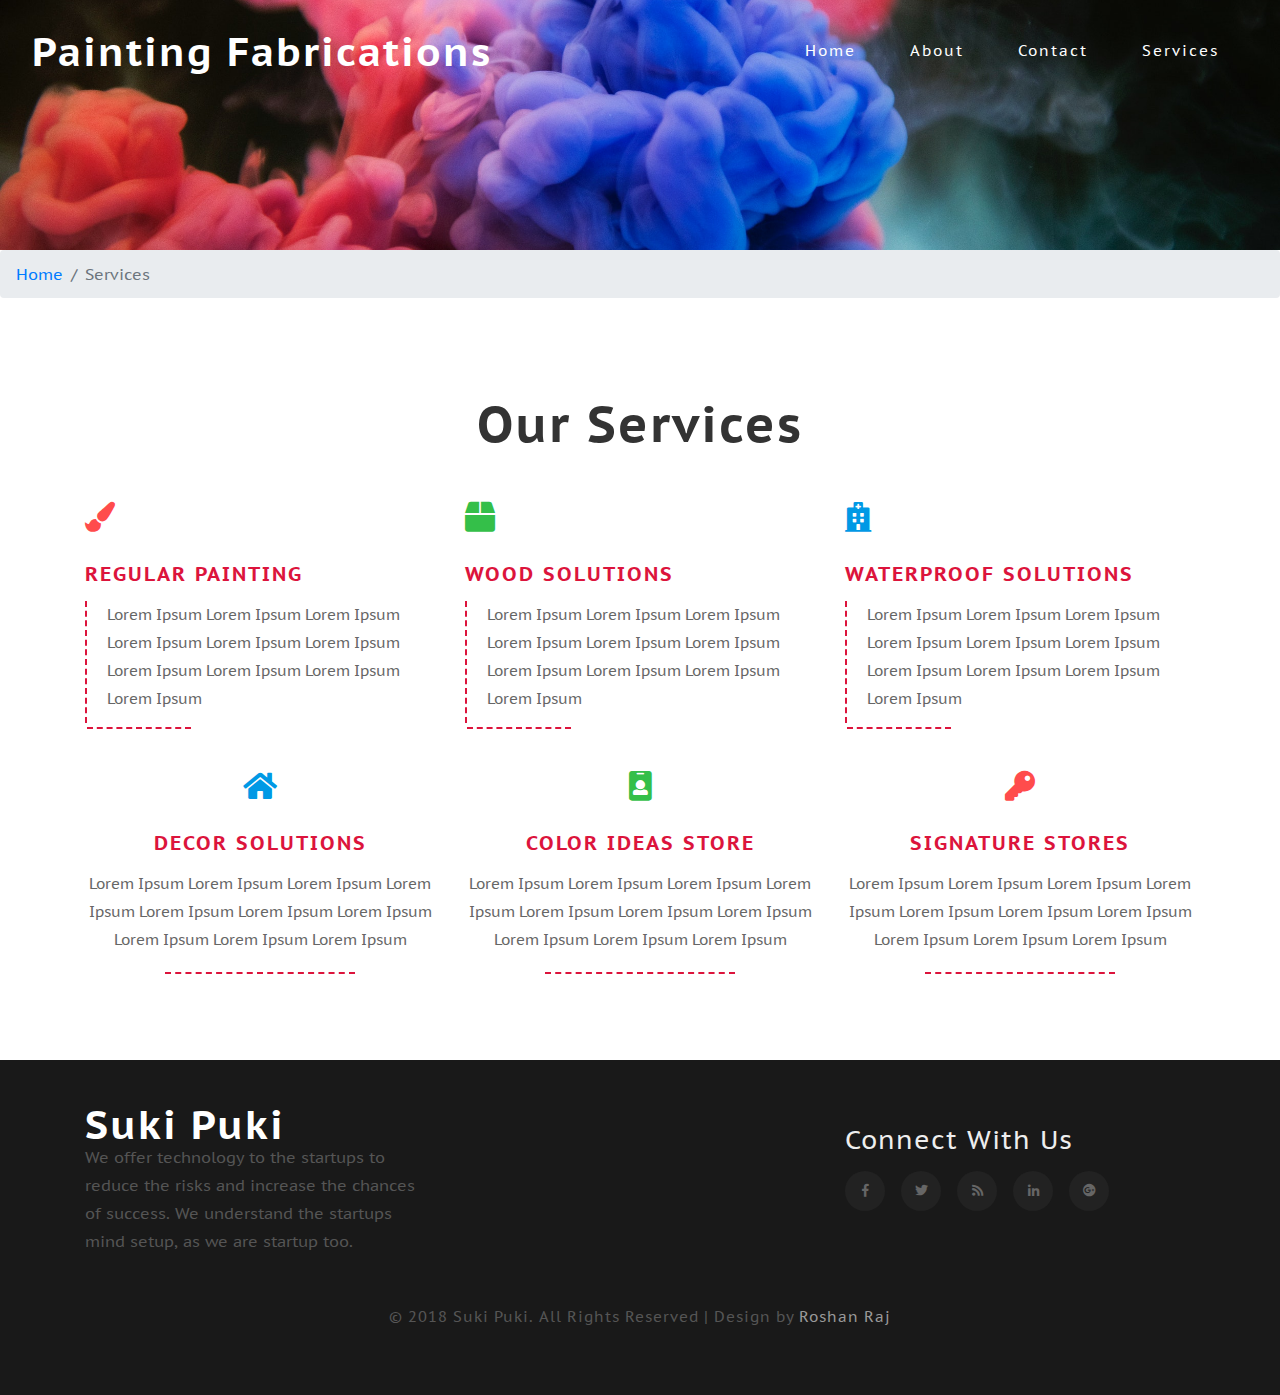
==== services.html @ 9ac7bbb7 "Project Completed" ====
<!DOCTYPE html>
<html lang="en">

<head>
	<title>Services</title>

	<!-- Meta tag Keywords -->
	<meta name="viewport" content="width=device-width, initial-scale=1">
	<meta charset="utf-8">
	<meta name="keywords" content="Photo Bum Responsive web template, Bootstrap Web Templates, Flat Web Templates, Android Compatible web template, 
	Smartphone Compatible web template, free webdesigns for Nokia, Samsung, LG, SonyEricsson, Motorola web design" />
	<script type="application/x-javascript">
		addEventListener("load", function () {
			setTimeout(hideURLbar, 0);
		}, false);

		function hideURLbar() {
			window.scrollTo(0, 1);
		}
	</script>
	<!--// Meta tag Keywords -->

	<link rel="stylesheet" href="css/owl.carousel.css" type="text/css" media="all">
	<link rel="stylesheet" href="css/owl.theme.css" type="text/css" media="all">

	<!-- css files -->
	<link href="css/bootstrap.css" rel="stylesheet" type="text/css" media="all" />
	<link href="css/fontawesome-all.css" rel="stylesheet">
	<link href="css/style.css" rel="stylesheet" type="text/css" media="all" />
	<!-- css files -->

	<!--fonts-->
	<link href="//fonts.googleapis.com/css?family=Open+Sans:300,300i,400,400i,600,600i,700,700i,800,800i&amp;subset=cyrillic,cyrillic-ext,greek,greek-ext,latin-ext,vietnamese"
	 rel="stylesheet">
	<link href="//fonts.googleapis.com/css?family=PT+Sans+Caption:400,700&amp;subset=cyrillic,cyrillic-ext,latin-ext" rel="stylesheet">
	<!--//fonts-->

</head>

<body>

	<!-- banner -->
	<div id="home" class="w3ls-banner w3ls-banner-inner">
		<!-- header -->
		<header>
			<nav class="navbar navbar-expand-lg navbar-light bg-gradient-secondary">

				<h1>
					<a class="navbar-brand text-white" href="index.html">Painting Fabrications</a> </h1>
				<button class="navbar-toggler ml-md-auto" type="button" data-toggle="collapse" data-target="#navbarSupportedContent"
				 aria-controls="navbarSupportedContent" aria-expanded="false" aria-label="Toggle navigation">
					<span class="navbar-toggler-icon"></span>
				</button>

				<div class="collapse navbar-collapse" id="navbarSupportedContent">
					<ul class="navbar-nav ml-lg-auto text-center">
						<li class="nav-item mr-1">
							<a class="nav-link" href="index.html">Home
								<span class="sr-only">(current)</span>
							</a>
						</li>
						<li class="nav-item  mr-1">
							<a class="nav-link" href="about.html">about</a>
						</li>
						<li class="nav-item mr-1">
							<a class="nav-link" href="contact.html">contact</a>
						</li>
						<li class="nav-item mr-1">
							<a class="nav-link" href="services.html">services</a>
						</li>
					</ul>
				</div>

			</nav>
		</header>
		<!-- //header -->
	</div>
	<!-- //banner -->

	<!-- breadcrumbs -->
	<nav aria-label="breadcrumb">
		<ol class="breadcrumb">
			<li class="breadcrumb-item">
				<a href="index.html">Home</a>
			</li>
			<li class="breadcrumb-item active" aria-current="page">Services</li>
		</ol>
	</nav>
	<!-- //breadcrumbs -->

	<!-- services -->
	<section class="inner-services py-5">
		<div class="container py-lg-5 py-3">
			<h3 class="heading text-center mb-sm-5 mb-4">Our Services</h3>
			<div class="row service-grids">
				<div class="col-md-4 service-grid1">
					<i class="fas clr1 fa-paint-brush"></i>
					<h4>Regular Painting</h4>
					<p>Lorem Ipsum Lorem Ipsum Lorem Ipsum Lorem Ipsum Lorem Ipsum Lorem Ipsum Lorem Ipsum Lorem Ipsum Lorem Ipsum
						Lorem Ipsum </p>
				</div>
				<div class="col-md-4 mt-md-0 mt-5 service-grid1">
					<i class="fas clr2 fa-box"></i>
					<h4>Wood Solutions</h4>
					<p>Lorem Ipsum Lorem Ipsum Lorem Ipsum Lorem Ipsum Lorem Ipsum Lorem Ipsum Lorem Ipsum Lorem Ipsum Lorem Ipsum
						Lorem Ipsum </p>
				</div>
				<div class="col-md-4 mt-md-0 mt-5 service-grid1">
					<i class="fas clr3 fa-hospital"></i>
					<h4>Waterproof Solutions</h4>
					<p>Lorem Ipsum Lorem Ipsum Lorem Ipsum Lorem Ipsum Lorem Ipsum Lorem Ipsum Lorem Ipsum Lorem Ipsum Lorem Ipsum
						Lorem Ipsum </p>
				</div>
				<div class="col-md-4 mt-5 service-grid2 text-center">
					<i class="fas clr3 fa-home"></i>
					<h4>Decor Solutions</h4>
					<p>Lorem Ipsum Lorem Ipsum Lorem Ipsum Lorem Ipsum Lorem Ipsum Lorem Ipsum Lorem Ipsum Lorem Ipsum Lorem Ipsum
						Lorem Ipsum </p>
				</div>
				<div class="col-md-4 mt-5 service-grid2 text-center">
					<i class="fas clr2 fa-id-badge"></i>
					<h4>Color Ideas Store</h4>
					<p>Lorem Ipsum Lorem Ipsum Lorem Ipsum Lorem Ipsum Lorem Ipsum Lorem Ipsum Lorem Ipsum Lorem Ipsum Lorem Ipsum
						Lorem Ipsum </p>
				</div>
				<div class="col-md-4 mt-5 service-grid2 text-center">
					<i class="fas clr1 fa-key"></i>
					<h4>Signature Stores</h4>
					<p>Lorem Ipsum Lorem Ipsum Lorem Ipsum Lorem Ipsum Lorem Ipsum Lorem Ipsum Lorem Ipsum Lorem Ipsum Lorem Ipsum
						Lorem Ipsum </p>
				</div>
			</div>
		</div>
	</section>
	<!-- //services -->

	<footer class="py-5">
		<div class="container py-md-3">
			<div class="row footer-grids">
				<div class="col-lg-4 footer-grid-left mb-lg-0 mb-4">
					<h2><a href="index.html">Suki Puki</a></h2>
					<p class="mt-3">We offer technology to the startups to reduce the risks and increase the
						chances of success. We understand the startups mind setup, as we are startup too. </p>
				</div>
				<div class="col-lg-4 col-md-6 footer-grid-middle">

				</div>
				<div class="col-lg-4 col-md-6 subscribe-grid mt-md-0 mt-4">
					<h4> Connect with us</h4>
					<div class="social mb-4 text-center">
						<ul class="d-flex justify-content-start">
							<li class="mr-2"><a href="#"><span class="fab fa-facebook-f"></span></a></li>
							<li class="mx-sm-2 mr-2"><a href="#"><span class="fab fa-twitter"></span></a></li>
							<li class="mx-sm-2 mr-2"><a href="#"><span class="fas fa-rss"></span></a></li>
							<li class="mx-sm-2 mr-2"><a href="#"><span class="fab fa-linkedin-in"></span></a></li>
							<li class="mx-sm-2 mr-2"><a href="#"><span class="fab fa-google-plus"></span></a></li>
						</ul>
					</div>
				</div>
			</div>
			<div class="copyright mt-5">
				<p class="text-center">© 2018 Suki Puki. All Rights Reserved | Design by <a href="http://github.com/roshan-raj">
						Roshan Raj </a></p>
			</div>
		</div>
	</footer>
	<!-- //footer -->
	<!-- js -->
	<script type="text/javascript" src="js/jquery-2.2.3.min.js"></script>
	<!-- //js -->

	<!-- carousel -->
	<script src="js/owl.carousel.js"></script>
	<script>
		$(document).ready(function () {
			$('.owl-carousel').owlCarousel({
				loop: true,
				margin: 10,
				responsiveClass: true,
				responsive: {
					0: {
						items: 1,
						nav: true
					},
					600: {
						items: 1,
						nav: false
					},
					900: {
						items: 2,
						nav: false
					},
					1000: {
						items: 3,
						nav: true,
						loop: false,
						margin: 20
					}
				}
			})
		})
	</script>
	<!-- //carousel -->

	<script src="js/SmoothScroll.min.js"></script>
	<!-- start-smoth-scrolling -->
	<script type="text/javascript">
		jQuery(document).ready(function ($) {
			$(".scroll").click(function (event) {
				event.preventDefault();
				$('html,body').animate({
					scrollTop: $(this.hash).offset().top
				}, 1000);
			});
		});
	</script>
	<!-- start-smoth-scrolling -->
	<!-- here stars scrolling icon -->
	<script type="text/javascript">
		$(document).ready(function () {
			/*
				var defaults = {
				containerID: 'toTop', // fading element id
				containerHoverID: 'toTopHover', // fading element hover id
				scrollSpeed: 1200,
				easingType: 'linear' 
				};
			*/

			$().UItoTop({
				easingType: 'easeOutQuart'
			});

		});
	</script>

	<!-- move to top-js-files -->
	<script type="text/javascript" src="js/move-top.js"></script>
	<script type="text/javascript" src="js/easing.js"></script>
	<!-- //move to top-js-files -->

	<script type="text/javascript" src="js/bootstrap.js"></script><!-- bootstrap js file -->

</body>

</html>
---- css/style.css ----
html,
body {
	margin: 0;
	font-size: 100%;
	background: #fff;
	font-family: 'PT Sans Caption', sans-serif;
}

body a {
	text-decoration: none;
	transition: 0.5s all;
	-webkit-transition: 0.5s all;
	-moz-transition: 0.5s all;
	-o-transition: 0.5s all;
	-ms-transition: 0.5s all;
	font-family: 'PT Sans Caption', sans-serif;
}

a:hover {
	text-decoration: none;
}

input[type="button"],
input[type="submit"] {
	transition: 0.5s all;
	-webkit-transition: 0.5s all;
	-moz-transition: 0.5s all;
	-o-transition: 0.5s all;
	-ms-transition: 0.5s all;
}

h1,
h2,
h3,
h4,
h5,
h6 {
	margin: 0;
}

p {
	margin: 0;
}

ul {
	margin: 0;
	padding: 0;
}

label {
	margin: 0;
}

img {
	border: 0;
	width: 100%;
}

/* header */

header h1,
footer h2 {
	line-height: 0;
}

.navbar-light {
	padding: 2em 4em;
	position: absolute;
	z-index: 999;
	width: 100%;
	left: 0;
}

a.navbar-brand {
	font-size: 40px;
	color: #fff;
	letter-spacing: 2px;
	text-transform: capitalize;
	font-weight: 600;
	margin: 0;
}

a.navbar-brand i {
	color: crimson;
}

header h1 a span {
	color: #fff;
	display: block;
	font-size: 12px;
	letter-spacing: 5px;
	word-spacing: 5px;
}

.navbar-light .navbar-nav .nav-link {
	color: #fff;
	padding: 8px 25px;
	text-transform: capitalize;
	letter-spacing: 2px;
	font-size: 15px;
	border-radius: 35px;
}

.navbar-light .navbar-nav .nav-link:hover,
.navbar-light .navbar-nav .nav-link:focus,
.navbar-light .navbar-nav .show>.nav-link,
.navbar-light .navbar-nav .active>.nav-link,
.navbar-light .navbar-nav .nav-link.show,
.navbar-light .navbar-nav .nav-link.active {
	color: #fff;
	background-color: crimson;
}

.navbar-default .navbar-nav>.active>a,
.navbar-default .navbar-nav>.active>a:hover,
.navbar-default .navbar-nav>.active>a:focus {
	color: #fff;
	background-color: crimson;
}

.dropdown-item {
	color: #fff;
}

.dropdown-item {
	background-color: white;
	color: #000 !important;
}

.w3ls-btn {
	letter-spacing: 1px;
	color: #333;
	background-color: #fff;
	border-color: transparent;
	padding: 8px 25px;
	border-radius: 35px;
	font-size: 14px;
	text-transform: capitalize;
	box-shadow: none;
	display: block;
}

.btn-primary:focus,
.btn-primary.focus {
	box-shadow: none;
}

.w3ls-btn:hover {
	color: #fff;
	background-color: crimson;
	border-color: transparent;
}

.dropdown-toggle::after {
	margin-left: 0em;
	vertical-align: middle;
}

/*-- //header --*/

/*-- banner --*/
.w3ls-banner {
	position: relative;
}

.banner-dott {
	background: url(../images/dott.png)repeat 0px 0px;
	background-size: 2px;
	-webkit-background-size: 2px;
	-moz-background-size: 2px;
	-o-background-size: 2px;
	-ms-background-size: 2px;
	min-height: 780px;
}

.banner-dott1 {
	background: url(../images/dott.png)repeat 0px 0px;
	background-size: 2px;
	-webkit-background-size: 2px;
	-moz-background-size: 2px;
	-o-background-size: 2px;
	-ms-background-size: 2px;
}

/*-- banner-text --*/
.header-w3layouts {
	position: absolute;
	top: 0;
	z-index: 99;
	text-align: center;
	left: 0;
	width: 100%;
}

.agileits-banner-info h3,
.agileits-banner-info h2 {
	color: #fff;
	font-size: 4em;
	text-transform: uppercase;
	letter-spacing: 4px;
	font-weight: 700;
	text-transform: capitalize;
	text-shadow: 2px 2px 2px rgba(16, 16, 16, 0.8);
}

.agileits-banner-info h3.second,
.agileits-banner-info h2.second {
	font-weight: bold;
	line-height: 75px;
}

.agileits-banner-info h3 span {
	background: #2529d8;
	padding: 0 15px;
}

.agileits-banner-info p {
	margin: 0;
	color: #fff;
	font-size: 18px;
	letter-spacing: 1px;
	margin-bottom: 1em;
	position: relative;
}

.agileits-banner-info p:after {
	position: absolute;
	content: "";
	background: #fff;
	width: 6%;
	height: 3px;
	left: 47%;
	bottom: -30%;
}


.agileits-banner-info {
	text-align: center;
	padding: 3em 0;
	border: 6px solid #fff;
	max-width: 600px;
	margin: auto;
}

.padding {
	padding-top: 13em;
}

.agileits_w3layouts_more {
	position: relative;
}

.agileits_w3layouts_more a {
	font-size: 15px;
	color: #fff;
	text-decoration: none;
	text-transform: capitalize;
	letter-spacing: 2px;
	position: relative;
	background: #146eb4;
	padding: 10px 20px;
}

.agileits_w3layouts_more a:focus {
	outline: none;
}

.agileits_w3layouts_more a:hover {
	color: #fff;
}

.agileits_w3layouts_more a:before,
.agileits_w3layouts_more a:after {
	content: '';
	background: #fff;
	width: 85%;
	height: 2px;
	position: absolute;
	left: 105%;
	top: 46%;
}

.agileits_w3layouts_more a:after {
	-webkit-transition-delay: 0.4s;
	transition-delay: 0.4s;
	-webkit-transform: scale3d(0, 1, 1);
	transform: scale3d(0, 1, 1);
	-webkit-transform-origin: center left;
	transform-origin: center left;
	-webkit-transition: transform 0.4s cubic-bezier(0.22, 0.61, 0.36, 1);
	transition: transform 0.4s cubic-bezier(0.22, 0.61, 0.36, 1);
}

.agileits_w3layouts_more a:hover::before,
.agileits_w3layouts_more a:hover::after {
	-webkit-transform: scale3d(1, 1, 1);
	transform: scale3d(1, 1, 1);
	-webkit-transition-delay: 0s;
	transition-delay: 0s;
}

.agileits_w3layouts_more a::after {
	background: crimson;
}

/*-- //banner-text --*/
/*-- banner-top --*/
.w3layouts-banner-top {
	background: url(../images/1.jpg) no-repeat center;
	background-size: cover;
	-webkit-background-size: cover;
	-moz-background-size: cover;
	-o-background-size: cover;
	-moz-background-size: cover;
	min-height: 780px;
}

.w3layouts-banner-top1 {
	background: url(../images/2.jpg) no-repeat center;
	background-size: cover;
	-webkit-background-size: cover;
	-moz-background-size: cover;
	-o-background-size: cover;
	-moz-background-size: cover;
	min-height: 780px;
}

.w3layouts-banner-top2 {
	background: url(../images/3.jpg) no-repeat center;
	background-size: cover;
	-webkit-background-size: cover;
	-moz-background-size: cover;
	-o-background-size: cover;
	-moz-background-size: cover;
	min-height: 780px;
}

.w3layouts-banner-top3 {
	background: url(../images/4.jpg) no-repeat center;
	background-size: cover;
	-webkit-background-size: cover;
	-moz-background-size: cover;
	-o-background-size: cover;
	-moz-background-size: cover;
	min-height: 780px;
}

/*-- //banner-top --*/
/*--slider--*/
#slider2,
#slider3 {
	box-shadow: none;
	-moz-box-shadow: none;
	-webkit-box-shadow: none;
	margin: 0 auto;
}

.rslides_tabs li:first-child {
	margin-left: 0;
}

.rslides_tabs .rslides_here a {
	background: rgba(255, 255, 255, .1);
	color: #fff;
	font-weight: bold;
}

.events {
	list-style: none;
}

.callbacks_container {
	position: relative;
	float: left;
	width: 100%;
}

.callbacks {
	position: relative;
	list-style: none;
	overflow: hidden;
	width: 100%;
	padding: 0;
	margin: 0;
}

.callbacks li {
	position: absolute;
	width: 100%;
}

.callbacks img {
	position: relative;
	z-index: 1;
	height: auto;
	border: 0;
}

.callbacks .caption {
	display: block;
	position: absolute;
	z-index: 2;
	font-size: 20px;
	text-shadow: none;
	color: #fff;
	left: 0;
	right: 0;
	padding: 10px 20px;
	margin: 0;
	max-width: none;
	top: 10%;
	text-align: center;
}

.callbacks_nav {
	position: absolute;
	-webkit-tap-highlight-color: rgba(0, 0, 0, 0);
	top: 55%;
	left: 40px;
	opacity: 0.7;
	z-index: 3;
	text-indent: -9999px;
	overflow: hidden;
	text-decoration: none;
	height: 34px;
	width: 34px;
	background: url(../images/left.png) no-repeat 0px 0px;
}

.callbacks_nav.next {
	left: auto;
	background: url(../images/right.png) no-repeat 0px 0px;
	right: -62px;
}

.callbacks_nav.prev {
	left: auto;
	background: url(../images/left.png) no-repeat 0px 0px;
	left: -58px;
}

#slider3-pager a {
	display: inline-block;
}

#slider3-pager span {
	float: left;
}

#slider3-pager span {
	width: 100px;
	height: 15px;
	background: #fff;
	display: inline-block;
	border-radius: 30em;
	opacity: 0.6;
}

#slider3-pager .rslides_here a {
	background: #FFF;
	border-radius: 30em;
	opacity: 1;
}

#slider3-pager a {
	padding: 0;
}

#slider3-pager li {
	display: inline-block;
}

.rslides {
	position: relative;
	list-style: none;
	overflow: hidden;
	width: 100%;
	padding: 0;
}

.rslides li {
	-webkit-backface-visibility: hidden;
	position: absolute;
	display: none;
	width: 100%;
	left: 0;
	top: 0;
}

.rslides li {
	position: relative;
	display: block;
	float: left;
}

.rslides img {
	height: auto;
	border: 0;
}

.callbacks_tabs {
	list-style: none;
	position: absolute;
	bottom: 6%;
	left: 47%;
	padding: 0;
	margin: 0;
	display: block;
	z-index: 99;
}

.slider-top span {
	font-weight: 600;
}

.callbacks_tabs li {
	display: inline-block;
	margin: 0px;
}

/*----*/
.callbacks_tabs a {
	visibility: hidden;
}

.callbacks_tabs a:after {
	content: "\f111";
	font-size: 0;
	font-family: FontAwesome;
	visibility: visible;
	display: block;
	height: 13px;
	width: 13px;
	display: inline-block;
	border: 3px solid #fff;
	background: #ffffff;
	border-radius: 50%;
	-webkit-border-radius: 50%;
	-o-border-radius: 50%;
	-moz-border-radius: 50%;
	-ms-border-radius: 50%;
}

.callbacks_here a:after {
	background: none;
	border: 3px solid #fff;
}

.social li {
	display: inline-block;
	width: auto;
	float: none;
}

.social li a {
	color: #fff;
	font-size: 20px;
	margin: 0 10px;
}

.social li a:hover {
	color: crimson;
}

/*-- //slider --*/

/* //banner */


/*-- about --*/

.bottom-grids h3 {
	text-transform: uppercase;
	font-size: 30px;
	color: crimson;
	font-weight: 600;
	letter-spacing: 3px;
	position: relative;
	text-shadow: 0 1px 2px rgba(0, 0, 0, 0.4);
}

.bottom-grids p {
	font-size: 15px;
	color: #555;
	margin: 1em 0;
	line-height: 30px;
}

.bottom-grid2 img {
	border-radius: 50%;
	padding: 15px;
	border: 5px solid #333;
}

.bottom-grid2 img:hover {
	border: 5px solid crimson;
}

.bottom-grid1 a {
	background: #333;
	color: #fff;
	padding: 11px 25px;
	font-size: 15px;
	letter-spacing: 1px;
	border-radius: 35px;
	display: inline-block;
}

.bottom-grid1 a:hover {
	background: crimson;
}

.about-bottom p {
	margin: 2em 0;
	color: #999;
}

.bott-img {
	border-radius: 50%;
	width: 50%;
	padding: 15px;
	border: 5px solid #333;
}

.middle {
	position: relative;
}

.first {
	background: #222;
}

.absolute-img {
	position: absolute;
	right: 5%;
	bottom: 20%;
}

.absolute-img1 {
	position: absolute;
	left: 5%;
	bottom: 0%;
}

.about-bottom .first h4 {
	color: #eee;
}

.first h5 {
	color: #bbb;
}

/*-- //about --*/

/*-- work --*/
.bannerbottomright h3 {
	margin-bottom: .5em;
	text-transform: uppercase;
	font-size: 30px;
	color: crimson;
	font-weight: 600;
	letter-spacing: 3px;
	position: relative;
	text-shadow: 0 1px 2px rgba(0, 0, 0, 0.4);
}

.bannerbottomright p {
	font-size: 15px;
	color: #555;
	margin: 1em 0;
	line-height: 30px;
}

.serv-img a {
	background: #333;
	color: #fff;
	padding: 11px 30px;
	font-size: 15px;
	letter-spacing: 1px;
	border-radius: 35px;
	display: inline-block;
}

.serv-img a:hover {
	background: crimson;
}

.serv-img p {
	font-size: 15px;
	color: #555;
	margin: 1em 0;
	line-height: 30px;
}

.bannerbottomright h4 {
	font-size: 20px;
	margin: 1em 0 0;
	color: #333;
	text-transform: capitalize;
}

.clr1 {
	color: #0099e5;
}

.clr2 {
	color: #ff4c4c;
}

.clr3 {
	color: #34bf49;
}

.clr4 {
	color: #f47721;
}

.clr5 {
	color: #7d3f98;
}

.serv-img img {
	width: 20%;
	float: left;
	border: 2px solid #fff;
}

/*-- //work --*/

/*-- services --*/
.services {
	background: url(../images/2.jpg) no-repeat 0px 0px;
	background-size: cover;
	background-attachment: fixed;
}

.grid1 {
	border: 2px solid #fff;
	padding: 3em 2em 2em;
	position: relative;

}

.grid1 h3 {
	text-transform: uppercase;
	font-size: 22px;
	color: crimson;
	font-weight: 600;
	line-height: 30px;
	letter-spacing: 2px;
	position: relative;
	text-shadow: 0 1px 2px rgba(148, 148, 148, 0.4);
}

.grid1 h3 span {
	display: block;
}

.grid1 p {
	font-size: 15px;
	color: #eee;
	margin-top: 5px;
	line-height: 30px;
}

.grid1 i {
	color: #fff;
	font-size: 45px;
	width: 70px;
	height: 70px;
	line-height: 60px;
	text-align: center;
	position: absolute;
	right: 0%;
	top: -23%;
}

.services h3.heading {
	color: #fff;
}

/*-- //services --*/


/*-- Special --*/

.projects-info {
	text-align: center;
}

.projects-info p {
	color: #999999;
	font-size: .9em;
	margin: 1em auto 0;
	width: 40%;
}

#owl-demo .item {
	text-align: center;
}

.projects-agile-grid-info {
	position: relative;
	overflow: hidden;
}

.projects-agile-grid-info img {
	width: 100%;
}


.projects-grid-caption h4 {
	color: #fff;
	font-size: 1.7em;
	font-weight: 700;
	text-transform: uppercase;
	background: rgba(247, 45, 101, 0.44);
	padding: 10px;
	letter-spacing: 6px;
}

.projects-grid-caption i {
	color: #fff;
	font-size: 1.7em;
	margin: 5em 0 0.5em 0;
}

.projects-grid-caption p {
	color: #fff;
	font-size: 1em;
	margin: 0;
	letter-spacing: 1px;
	margin-top: 1em;
}

.projects-grid-caption {
	background: rgba(0, 0, 0, 0.61);
	padding: 8em 1em 1em 1em;
	position: absolute;
	left: 0;
	bottom: -156%;
	text-align: center;
	width: 100%;
	height: 493px;
	-webkit-transition: .5s all;
	transition: .5s all;
	-moz-transition: .5s all;
	border: 1px solid #999;
}

.projects-agile-grid-info:hover .projects-grid-caption {
	bottom: 0%;
}

/*--flexisel--*/

.flex-slider {
	background: #222227;
	padding: 70px 0 165px 0;
}

#flexiselDemo1 {
	display: none;
}

.nbs-flexisel-container {
	position: relative;
	max-width: 100%;
}

.nbs-flexisel-ul {
	position: relative;
	width: 9999px;
	margin: 0px;
	padding: 0px;
	list-style-type: none;
}

.nbs-flexisel-inner {
	overflow: hidden;
	margin: 0px auto;
}

.nbs-flexisel-item {
	float: left;
	margin: 0;
	padding: 0px;
	position: relative;
	line-height: 35px;
}

.nbs-flexisel-item>img {
	cursor: pointer;
	position: relative;
}

/*---- Nav ---*/

.nbs-flexisel-nav-left,
.nbs-flexisel-nav-right {
	width: 34px;
	height: 34px;
	position: absolute;
	cursor: pointer;
	z-index: 100;
	background: url(../images/left.png) no-repeat 2px 1px;
	top: -5% !important;
	border-radius: 5px;
	-webkit-border-radius: 5px;
	-o-border-radius: 5px;
	-ms-border-radius: 5px;
	-moz-border-radius: 5px;
}

.nbs-flexisel-nav-left {
	left: 92%;
	display: none;
}

.nbs-flexisel-nav-right {
	right: 3%;
	background: url(../images/right.png) no-repeat 2px 1px;
	display: none;
}

/*--//flexisel--*/

/*-- distance --*/
.distance-w3 {
	background: crimson;
}

.distance-w3 h4 {
	font-size: 28px;
	letter-spacing: 1px;
	color: #eee;
	text-transform: capitalize;
}

.distance-agile-right a:hover {
	color: #333;
}

.distance-agile-right {
	text-align: center;
}

.distance-agile-right a {
	background: #fff;
	padding: 10px 30px;
	font-size: 20px;
	display: inline-block;
	color: crimson;
	letter-spacing: 1px;
	font-weight: 600;
	border-radius: 35px;
}

/*-- //distance --*/

/*-- stats --*/
h3.heading {
	font-size: 50px;
	color: #333;
	font-weight: 600;
	letter-spacing: 2px;
}

.w3layouts_stats_left {
	padding: 0;
	text-align: center;
}

.w3layouts_stats_left p {
	font-size: 3em;
	font-weight: 700;
	letter-spacing: 2px;
	color: crimson;
	margin: 0 0 0.2em 0;
}

.w3layouts_stats_left h3 {
	font-size: 20px;
	color: #2c363e;
	letter-spacing: 2px;
	font-weight: 500;
}

.inner_w3l_agile_grids-1 h6 {
	font-size: 15px;
	margin-top: 0.8em;
	color: #777;
}

section.stats h4 {
	font-size: 40px;
	width: 65%;
	text-align: center;
	line-height: 1.2em;
	margin: 0 auto;
	color: #2c363e;
	text-shadow: 0 1px 2px rgba(0, 0, 0, 0.37);
}

p.stap {
	font-size: 15px;
	color: #777;
	margin: 1em 0 5em;
	text-align: center;
}

/*-- //stats --*/

/*-- footer --*/
footer {
	background: #191919;
}

footer .social ul li a {
	font-size: 13px;
	display: block;
	color: #666;
	background: #222;
	width: 40px;
	height: 40px;
	line-height: 40px;
	border-radius: 50%;
	margin: 0;
}

.social ul li a:hover {
	background: #ddd;
	color: #333;
}

.subscribe-grid form {
	position: relative;
}

.subscribe-grid input[type="email"] {
	display: inline-block;
	background: transparent;
	border: solid 2px #333;
	width: 100%;
	outline: none;
	padding: .8em 4em .8em 1em;
	font-size: 1em;
	color: #fff;
	border-radius: 0px;
	letter-spacing: 2px;
	box-shadow: none;
}

.subscribe-grid button.btn1 {
	color: #777;
	border: none;
	width: 56px;
	height: 52px;
	position: absolute;
	right: 0;
	bottom: 0;
	text-align: center;
	cursor: pointer;
	background: transparent;
	-webkit-transition: 0.5s all;
	-moz-transition: 0.5s all;
	-o-transition: 0.5s all;
	-ms-transition: 0.5s all;
	transition: 0.5s all;
}

.footer-grid-middle p,
.footer-grid-left p {
	margin: 0;
	color: #555;
	font-size: 16px;
	line-height: 28px;
}

.footer-grid-middle h4,
.subscribe-grid h4 {
	font-size: 26px;
	color: #eee;
	text-transform: capitalize;
	margin-bottom: .6em;
	letter-spacing: 1px;
}

.footer-grid-left a {
	font-size: 40px;
	color: #fff;
	letter-spacing: 2px;
	text-transform: capitalize;
	font-weight: 600;
}

.footer-grid-left a i {
	color: crimson;
}

.copyright p {
	font-size: 15px;
	color: #555;
	letter-spacing: 1px;
	line-height: 28px;
}

.copyright p a {
	color: #999;
}

.copyright p a:hover {
	color: crimson;
}

/*-- //footer --*/

/*-- inner pages banner --*/

.w3ls-banner-inner {
	background: url(../images/1.jpg) no-repeat center;
	min-height: 250px;
	background-size: cover;
}

.breadcrumb {
	margin-bottom: 0rem;
}

/*-- inner pages banner --*/


/*-- feedback --*/
.feedback-top {
	border: 2px solid crimson;
	position: relative;
}

.feedback-top:after {
	content: '';
	position: absolute;
	top: 100%;
	left: 14%;
	width: 0;
	height: 0;
	border-top: 15px solid crimson;
	border-right: 4px solid transparent;
	border-left: 12px solid transparent;
	transform: rotate(0deg);
}

.feedback-top p {
	color: #333;
	font-size: 15px;
	margin: 0;
	line-height: 2em;
}

.feedback-img {
	width: 30%;
	margin: 0 auto;
}

.feedback-grids {
	margin: 1em 0 0;
}

.feedback-img img {
	width: 100%;
	border-radius: 50%;
}

.feedback-info {
	margin: 0 1em !important;
}

.feedback-img-info {
	text-align: center;
}

.feedback-img-info h5 {
	color: #333;
	font-size: 1.2em;
	letter-spacing: 1px;
	font-weight: 600;
	margin-top: .5em;
}

/*-- //feedback --*/

/* gallery */

ul.portfolio-area li figure {
	margin: 0;
}

.portfolio-categ li {
	color: #333;
	cursor: pointer;
	display: inline-block;
	padding: 0 15px;
	font-weight: 600;
	border-radius: 30px;
	font-size: 1.1em;
	margin: 0 0.1em;
	letter-spacing: 1px;
	text-transform: capitalize;
}

.portfolio-categ li a {
	color: #333;
	text-transform: uppercase;
	font-size: 15px;
	letter-spacing: 1px;
}

.image-block {
	display: block;
	position: relative;
}

.portfolio-area li {
	float: left;
	list-style-type: none;
	overflow: hidden;
	width: 257px;
	margin: 10px;
}

.home-portfolio-text {
	margin-top: 10px;
}

.portfolio-categ li.active {
	color: crimson;
}

.portfolio-categ li.active a {
	color: crimson;
	text-decoration: underline;
}

/* //gallery */


/*-- team --*/
.agileits_w3layouts_head {
	font-size: 2.2em;
	color: #212121;
	text-align: center;
	text-transform: capitalize;
}

.agileits_w3layouts_head span {
	display: inline-block;
	padding: .3em 0;
	border-top: 2px solid #e60004;
	border-bottom: 2px solid #e60004;
}

.w3_agileits_para {
	margin: 1em 0 0;
	color: #3fc8ef;
	text-align: center;
}

.wthree_team_grid_left {
	overflow: hidden;
	position: relative;
}

.wthree_team_grid_left img {
	-webkit-transition: -webkit-transform 400ms ease;
	-moz-transition: -moz-transform 400ms ease;
	transition: transform 400ms ease;
	-webkit-transform: translate3d(0, 0, 0);
	-moz-transform: translate3d(0, 0, 0);
	transform: translate3d(0, 0, 0);
	-webkit-transform-style: preserve-3d;
	-moz-transform-style: preserve-3d;
	transform-style: preserve-3d;
	-webkit-backface-visibility: hidden;
	-moz-backface-visibility: hidden;
	backface-visibility: hidden;
}

.wthree_team_grid_left:hover img {
	-webkit-transition-duration: 6s;
	-moz-transition-duration: 6s;
	transition-duration: 6s;
	-webkit-transform: scale(1.1);
	-moz-transform: scale(1.1);
	transform: scale(1.1);
}

.w3l_banner_figure p a {
	display: inline-block;
	color: #fff;
	font-size: 0.9em;
	margin: 0 5px;
}

.w3l_banner_figure p a:hover {
	color: #222;
}

/*-- image-hover --*/
.wthree_team_grid_left figure {
	position: relative;
	float: none;
	overflow: hidden;
	text-align: center;
}

.wthree_team_grid_left figure img {
	position: relative;
	display: block;
	opacity: 0.8;
}

.wthree_team_grid_left figure .w3l_banner_figure {
	padding: 2em;
	color: #fff;
	text-transform: uppercase;
	-webkit-backface-visibility: hidden;
	backface-visibility: hidden;
	position: absolute;
	bottom: 0;
	left: 0;
	width: 100%;
	/* height: 100%; */
	text-align: left;
}

.wthree_team_grid_left figure .w3l_banner_figure::before,
.wthree_team_grid_left figure .w3l_banner_figure::after {}

/***** Julia *****/
/*---------------*/

figure.effect-julia {
	background: #2f3238;
}

figure.effect-julia p {
	display: inline-block;
	margin: 0 0 0.25em;
	padding: 0.4em 1em;
	background: rgba(233, 30, 99, 0.5);
	color: #fff;
	text-transform: none;
	font-weight: 500;
	font-size: 1em;
	-webkit-transition: opacity 0.35s, -webkit-transform 0.35s;
	transition: opacity 0.35s, transform 0.35s;
	-webkit-transform: translate3d(-360px, 0, 0);
	-moz-transform: translate3d(-360px, 0, 0);
	-o-transform: translate3d(-360px, 0, 0);
	-ms-transform: translate3d(-360px, 0, 0);
	transform: translate3d(-360px, 0, 0);
}

figure.effect-julia p:first-child {
	-webkit-transition-delay: 0.15s;
	-moz-transition-delay: 0.15s;
	-o-transition-delay: 0.15s;
	-ms-transition-delay: 0.15s;
	transition-delay: 0.15s;
}

figure.effect-julia:hover p:first-child {
	-webkit-transition-delay: 0s;
	-moz-transition-delay: 0s;
	-o-transition-delay: 0s;
	-ms-transition-delay: 0s;
	transition-delay: 0s;
}

figure.effect-julia:hover .w3ls-bnr-icons:nth-of-type(2) {
	-webkit-transition-delay: 0.05s;
	-moz-transition-delay: 0.05s;
	transition-delay: 0.05s;
}

figure.effect-julia:hover p:nth-of-type(3) {
	-webkit-transition-delay: 0.1s;
	-moz-transition-delay: 0.1s;
	-o-transition-delay: 0.1s;
	-ms-transition-delay: 0.1s;
	transition-delay: 0.1s;
}

/*figure.effect-julia:hover img {
	opacity: 0.4;
}
*/
figure.effect-julia:hover p {
	opacity: 1;
	-webkit-transform: translate3d(0, 0, 0);
	-moz-transform: translate3d(0, 0, 0);
	-o-transform: translate3d(0, 0, 0);
	-ms-transform: translate3d(0, 0, 0);
	transform: translate3d(0, 0, 0);
}

/*-- //team --*/

/*-- about bottom --*/
.bottom-grids h4 {
	font-size: 26px;
	line-height: 35px;
	text-transform: capitalize;
	color: #333;
}

h4.skill_heading {
	text-transform: uppercase;
	font-size: 30px;
	color: crimson;
	font-weight: 600;
	letter-spacing: 3px;
	position: relative;
	text-shadow: 0 1px 2px rgba(0, 0, 0, 0.4);
}

.bottom-grids h5 {
	text-transform: uppercase;
	letter-spacing: 3px;
	font-size: 17px;
	line-height: 30px;
	font-style: italic;
	font-family: initial;
}

.bottom-grids a {
	background: #333;
	color: #fff;
	padding: 11px 25px;
	font-size: 15px;
	letter-spacing: 1px;
	border-radius: 35px;
	display: inline-block;
}

.about-bottom a {
	background: #444;
	color: #aaa;
	padding: 12px 25px;
}

.about-bottom a:hover {
	background: #fff;
}

.bar-grids h6 {
	font-size: 16px;
	color: #bbb;
	margin-bottom: 0.5em;
	letter-spacing: 2px;
}

.bar-grids h6 span {
	float: right;
	font-size: 0.9em;
}

.mid-bar {
	margin: 2em 0;
}

.progress-bar {
	background-color: #fff;
}

.progress {
	height: 7px;
	margin-top: 1em;
	margin-bottom: 0em;
	background-color: rgba(236, 236, 236, 0.14);
	-webkit-border-radius: 0;
	-moz-border-radius: 0;
	-o-border-radius: 0;
	-ms-border-radius: 0;
	border-radius: 0;
}

.last {
	background: #222;
	border-left: 2px solid #fff;
}

/*-- //about bottom --*/

/*--  services inner page --*/
.service-grid1 h4,
.service-grid2 h4 {
	font-size: 20px;
	text-transform: uppercase;
	color: crimson;
	font-weight: 600;
	letter-spacing: 2px;
}

.service-grid1 p {
	font-size: 15px;
	color: #666;
	line-height: 28px;
	margin-top: 1em;
	position: relative;
	border-left: 2px dashed crimson;
	padding-bottom: 10px;
	padding-left: 20px;
}

.service-grid1 p:after {
	position: absolute;
	content: '';
	width: 30%;
	border-bottom: 2px dashed crimson;
	bottom: -5%;
	left: 0%;

}

.service-grid2 p {
	font-size: 15px;
	color: #666;
	line-height: 28px;
	margin-top: 1em;
	padding-bottom: 10px;
}

.service-grid2 p:after {
	position: absolute;
	content: '';
	width: 50%;
	border-bottom: 2px dashed crimson;
	bottom: -5%;
	left: 25%;

}

.service-grid1 i,
.service-grid2 i {
	font-size: 30px;
	margin-bottom: 1em;
	color: #444;
}

i.clr1 {
	color: #ff4c4c;
}

i.clr2 {
	color: #34bf49;
}

i.clr3 {
	color: #0099e5;
}

/*-- // services inner page --*/

/*-- error page --*/
.error h2 {
	font-size: 100px;
	font-weight: 600;
}

.error h3 {
	font-size: 40px;
	font-weight: 600;
	letter-spacing: 2px;
}

.error p {
	font-size: 15px;
	color: #888;
	line-height: 28px;
	margin: 0 10em;
}

.error a {
	font-size: 15px;
	background: crimson;
	padding: 12px 30px;
	color: #fff;
	letter-spacing: 1px;
	text-transform: capitalize;
	border-radius: 35px;
	display: inline-block;
}

.error a:hover {
	background: #333;
}

/*-- //error page --*/

/*-- booking shoot --*/

.book-appointment {
	box-sizing: border-box;
	background: #252525 url(../images/2.jpg) no-repeat center;
}

.bg-agile img {
	position: absolute;
	right: 0;
	bottom: 0em;
	width: 23em;
}

.layer {
	background: rgba(0, 0, 0, 0.5);
}

.book-appointment h2 {
	text-align: center;
	font-size: 26px;
	color: #eee;
	text-transform: uppercase;
	margin-bottom: 1.5em;
	font-weight: 600;
	letter-spacing: 3px;
}

.wthree-text {
	text-align: center;
}

.wthree-text h6 {
	margin-top: 10px;
	color: #ecb731;
	font-size: 19px;
	text-transform: capitalize;
	margin-bottom: .7em;
	font-weight: 400;
	letter-spacing: 2px;
}

.radio-w3ls li input[type="radio"] {
	cursor: pointer;
}

.radio-w3ls li label {
	color: #fff;
	font-size: 13.5px;
	font-weight: 400;
}


/*-- form --*/

.book-agileinfo-form input[type="text"],
.book-agileinfo-form input[type="email"],
select#passengers,
select#cab,
select#direction,
input#datepicker,
textarea {
	width: 100%;
	color: #a0a0a0;
	font-size: 15px;
	letter-spacing: 1.5px;
	padding: 10px 10px;
	outline: none;
	border-radius: 0rem;
	background: rgba(255, 255, 255, 0);
	border: none;
	border: 1px solid rgba(255, 255, 255, 0.27);
	box-sizing: border-box;
}

textarea {
	height: 100px;
}

.agileits-btm-spc {
	margin-bottom: 1em;
}

.form-text1 {
	padding-right: 0px;
}

.form-text {
	width: 100%;
}

select#passengers option,
select#direction option {
	background: #000;
}

.book-agileinfo-form input[type="submit"] {}

.book-agileinfo-form input[type="submit"],
.book-agileinfo-form input[type="reset"] {
	text-transform: capitalize;
	background: crimson;
	color: #fff;
	padding: 0.7em 0em;
	border: none;
	border: 2px solid crimson;
	font-size: 15px;
	margin-top: 1em;
	width: 40%;
	margin: 0 auto;
	display: block;
	outline: none;
	letter-spacing: 2px;
	border-radius: 0rem;
	-webkit-transition: .5s all;
	-moz-transition: .5s all;
	transition: .5s all;
	cursor: pointer;
	box-sizing: border-box;
}

.book-agileinfo-form input[type="submit"]:hover,
.book-agileinfo-form input[type="reset"]:hover {
	background: #fff;
	color: crimson;
	border: 2px solid #fff;
}

.book-agileinfo-form ::-webkit-input-placeholder {
	color: #a0a0a0;
}

.book-agileinfo-form :-moz-placeholder {
	/* Firefox 18- */
	color: #a0a0a0;
}

.book-agileinfo-form ::-moz-placeholder {
	/* Firefox 19+ */
	color: #a0a0a0;
}

.book-agileinfo-form :-ms-input-placeholder {
	color: #a0a0a0;
}

p.wickedpicker__title {
	background: crimson;
	color: #fff;
	text-transform: uppercase;
	letter-spacing: .5px;
}

.wickedpicker__close {
	color: #fefefe;
	margin-top: 5px;
}

/*-- checkbox --*/

.book-agileinfo-form label {
	font-size: 13.5px;
	color: rgba(255, 255, 255, 0.83);
	letter-spacing: 2px;
	font-weight: 400;
	position: relative;
	margin-bottom: 5px;
	display: inline-block;
	text-transform: capitalize;
}

ul.radio-w3ls li {
	display: inline-block;
	margin: 0em 1em;
}

/*-- //checkbox --*/

/*--// form --*/

/*-- mail --*/
.agileits_mail_grid_left ul li {
	list-style-type: none;
	color: #aaa;
	margin-bottom: 1em;
	letter-spacing: 1px;
	font-size: 15px;
	background: #333;
	height: 54px;
	padding-top: 10px;
}

.agileits_mail_grid_left ul li label {
	width: 54px;
	height: 54px;
	vertical-align: middle;
	text-align: center;
	margin-right: 1em;
	background: crimson;
	color: #fff;
	line-height: 54px;
	font-size: 16px;
	float: left;
	margin-top: -10px;
}

.agileits_mail_grid_left ul li a {
	color: #aaa;
	text-decoration: none;
}

.agileits_mail_grid_left ul li a:hover {
	color: #eee;
}

.w3layouts_mail_grid_left h3,
.wthree_mail_pos h3 {
	font-size: 23px;
	color: #333;
	font-weight: 600;
	text-transform: uppercase;
	padding-bottom: .5em;
	position: relative;
	letter-spacing: 2px;
	margin-bottom: 1em;
}

.w3layouts_mail_grid_left p {
	font-size: 15px;
	color: #555;
	margin: 1em 0;
	line-height: 30px;
}

.w3_agileits_map iframe {
	width: 100%;
	min-height: 400px;
	margin-bottom: -6px;
	border: none;
	margin-top: 2em;
	border-top: 5px solid #ddd;
}

.w3_agileits_map {
	position: relative;
}

.wthree_mail_pos h3:after {
	background: #212121;
}

.wthree_mail_pos input[type="text"],
.wthree_mail_pos input[type="email"],
.wthree_mail_pos textarea {
	outline: none;
	padding: 12px 0;
	background: none;
	color: #666;
	font-size: 15px;
	width: 100%;
	border: none;
	letter-spacing: 1px;
	border-bottom: 1px solid #777;
}

.wthree_mail_pos input[type="text"]::-webkit-input-placeholder,
.wthree_mail_pos textarea::-webkit-input-placeholder,
.wthree_mail_pos input[type="email"]::-webkit-input-placeholder {
	color: #888 !important;
}

.wthree_mail_pos input[type="email"] {
	margin: 1em 0;
}

.wthree_mail_pos textarea {
	min-height: 145px;
	resize: none;
	margin-top: 1em;
}

.wthree_mail_pos input[type="submit"] {
	outline: none;
	padding: 15px 0;
	background: crimson;
	width: 100%;
	border: none;
	letter-spacing: 2px;
	font-weight: 600;
	color: #fff;
	margin-top: 2em;
}

.wthree_mail_pos input[type="submit"]:hover {
	background-color: #333;
}

.w3_agileits_contact_left,
.w3layouts_mail_grid_left {
	padding: 0 3em;
}

.w3layouts_mail_grid_left {
	border-right: 2px dashed #bbb;
}

.w3_agileits_contact_right {
	padding: 0;
}

.w3_agile_copyright {
	padding: 3em 0;
	background: #212121;
}

.w3_agile_copyright p {
	color: #fff;
	line-height: 2em;
	text-align: center;
}

.w3_agile_copyright p a {
	color: #fddd22;
	text-decoration: underline;
}

.w3_agile_copyright p a:hover {
	color: #fff;
}

/*-- //mail --*/


/*-- to-top --*/
#toTop {
	display: none;
	text-decoration: none;
	position: fixed;
	bottom: 20px;
	right: 2%;
	overflow: hidden;
	z-index: 999;
	width: 40px;
	height: 40px;
	border: none;
	text-indent: 100%;
	background: url(../images/arr.png) no-repeat 0px 0px;
}

#toTopHover {
	width: 40px;
	height: 40px;
	display: block;
	overflow: hidden;
	float: right;
	opacity: 0;
	-moz-opacity: 0;
	filter: alpha(opacity=0);
}

/*-- //to-top --*/

/*-- Responsive design --*/

@media(max-width: 1440px) {
	.projects-grid-caption {
		padding: 9em 1em 1em 1em;
		bottom: -173%;
	}

	.bottom-grids h3 {
		font-size: 24px;
	}

	.about-bottom .first h4 {
		font-size: 24px;
	}
}

@media(max-width: 1366px) {
	.projects-grid-caption {
		padding: 10em 1em 1em 1em;
		bottom: -183%;
	}

	.projects-grid-caption h4 {
		font-size: 1.4em;
		letter-spacing: 6px;
	}

	.about-bottom .first h4 {
		font-size: 22px;
	}

	.bottom-grids p {
		font-size: 14.5px;
	}
}

@media(max-width: 1280px) {
	.projects-grid-caption {
		padding: 10em 1em 1em 1em;
		bottom: -197%;
	}

	.navbar-light {
		padding: 2em 2em;
	}

	.bottom-grids h5 {
		letter-spacing: 2px;
		font-size: 16px;
	}

	.about-bottom .first h4 {
		font-size: 20px;
	}
}

@media(max-width: 1080px) {
	.grid1 {
		padding: 2em 1em 2em;
	}

	.bannerbottomright h4 {
		font-size: 18px;
	}

	.distance-w3 h4 {
		font-size: 24px;
		line-height: 32px;
		text-align: center;
	}

	.distance-agile-right a {
		padding: 10px 25px;
		font-size: 17px;
	}

	.w3layouts_stats_left p {
		font-size: 2.5em;
		letter-spacing: 0;
	}

	.footer-grid-middle p,
	.footer-grid-left p {
		font-size: 15px;
	}

	.bott-img {
		width: 70%;
	}

	.absolute-img,
	.absolute-img1 {
		position: static;
		margin-left: 3rem;
	}

	.portfolio-area li {
		width: 210px;
	}

	.agileits_mail_grid_left ul li label,
	.agileits_mail_grid_left ul li {
		height: 60px;
	}
}

@media(max-width: 1024px) {
	.navbar-light .navbar-nav .nav-link {
		padding: 8px 20px;
	}

	.bottom-grids p {
		font-size: 14px;
	}

	.footer-grid-middle h4,
	.subscribe-grid h4 {
		font-size: 24px;
	}

	.footer-grid-left a {
		font-size: 35px;
	}

	.wthree_team_grid_left figure .w3l_banner_figure {
		padding: 2em 1.5em;
	}

	.agileits-banner-info h3,
	.agileits-banner-info h2 {
		font-size: 3em;
	}

	.agileits-banner-info {
		padding: 2em 4em;
	}

	.agileits-banner-info h3.second,
	.agileits-banner-info h2.second {
		line-height: 65px;
	}

	.w3layouts-banner-top,
	.w3layouts-banner-top1,
	.w3layouts-banner-top2,
	.w3layouts-banner-top3,
	.banner-dott {
		min-height: 650px;
	}

	.callbacks_tabs {
		bottom: 2%;
		left: 43%;
	}

	.padding {
		padding-top: 12em;
	}
}

@media(max-width: 991px) {
	.navbar-light .navbar-toggler {
		border-color: crimson;
		background: crimson;
	}

	.navbar-toggler {
		border-radius: 0rem;
	}

	.navbar-collapse {
		background: rgba(0, 0, 0, 0.7);
		padding: 2em;
	}

	.grid1 {
		padding: 2em 2em 2em;
	}

	.navbar-light .navbar-nav .nav-link,
	.w3ls-btn {
		padding: 10px 35px;
		width: 30%;
		margin: 2px 0;
		display: inline-block;
	}

	.navbar-nav .dropdown-menu {
		width: 30%;
		margin: 0 auto;
	}

	.footer-grid-left a {
		font-size: 30px;
	}

	.bott-img {
		width: 30%;
		float: left;
	}

	.absolute-img,
	.absolute-img1 {
		position: static;
		margin-left: 0rem;
	}

	.wthree_team_grid_left {
		padding: 0 5px;
	}

	.w3ls-banner-inner {
		min-height: 220px;
	}

	.service-grid1 p {
		font-size: 14.5px;
		padding-left: 15px;
	}

	.service-grid1 h4,
	.service-grid2 h4 {
		font-size: 17px;
		letter-spacing: 1px;
	}

	.error p {
		margin: 0 3em;
	}

	.error h3 {
		font-size: 35px;
		letter-spacing: 2px;
	}

	.agileits_mail_grid_left ul li label,
	.agileits_mail_grid_left ul li {
		height: 54px;
	}

	.w3_agileits_map iframe {
		min-height: 300px;
	}

	.w3layouts_mail_grid_left {
		border-right: 2px dashed transparent;
	}

	.projects-grid-caption {
		bottom: -202%;
	}
}

@media(max-width: 900px) {
	.projects-grid-caption h4 {
		font-size: 1.2em;
		letter-spacing: 6px;
	}

	.projects-grid-caption {
		padding: 11em 1em 1em 1em;
		bottom: -223%;
	}
}

@media(max-width: 800px) {
	.about-bottom .first h4 {
		font-size: 25px;
		letter-spacing: 2px;
	}

	.grid1 h3 span {
		display: inline-block;
	}

	.projects-grid-caption {
		padding: 12em 1em 1em 1em;
		bottom: -252%;
	}

	.projects-grid-caption h4 {
		letter-spacing: 3px;
	}
}

@media(max-width: 768px) {
	.w3ls-banner-inner {
		min-height: 200px;
	}

	h3.heading {
		font-size: 45px;
	}

	.error h3 {
		font-size: 32px;
		letter-spacing: 1px;
	}

	.projects-grid-caption {
		padding: 10em 1em 1em 1em;
	}
}

@media(max-width: 736px) {
	.portfolio-categ li {
		padding: 0 10px;
	}

	.portfolio-area li {
		width: 160px;
		margin: 5px;
	}

	.form-text1,
	.form-text2 {
		padding: 0 15px;
	}

	.navbar-light .navbar-nav .nav-link,
	.w3ls-btn {
		width: 35%;
	}
}

@media(max-width: 667px) {
	.navbar-nav .dropdown-menu {
		width: 40%;
	}

	.navbar-light .navbar-nav .nav-link,
	.w3ls-btn {
		width: 40%;
	}

	.service-grid1 h4,
	.service-grid2 h4 {
		font-size: 20px;
		letter-spacing: 1px;
	}

	.projects-grid-caption {
		padding: 11em 1em 1em 1em;
	}
}

@media(max-width: 640px) {
	.error p {
		margin: 0 1em;
	}

	.projects-grid-caption {
		padding: 8em 1em 1em 1em;
	}
}

@media(max-width: 600px) {

	.footer-grid-middle h4,
	.subscribe-grid h4 {
		font-size: 20px;
	}

	.bott-img {
		padding: 10px;
		border: 3px solid #333;
	}

	.w3ls-banner-inner {
		min-height: 160px;
	}
}

@media(max-width: 568px) {
	.w3layouts_stats_left h3 {
		font-size: 18px;
		letter-spacing: 1px;
	}

	.navbar-nav .dropdown-menu {
		width: 50%;
	}

	.navbar-light .navbar-nav .nav-link,
	.w3ls-btn {
		width: 50%;
	}

	.wthree_team_agileinfo {
		margin: auto 6em;
	}

	.book-appointment h2 {
		font-size: 24px;
	}

	h3.heading {
		font-size: 40px;
	}

	.w3layouts-banner-top,
	.w3layouts-banner-top1,
	.w3layouts-banner-top2,
	.w3layouts-banner-top3,
	.banner-dott {
		min-height: 600px;
	}

	.callbacks_tabs {
		bottom: 3%;
		left: 40%;
	}

	.padding {
		padding-top: 11em;
	}

	.projects-grid-caption {
		padding: 10em 1em 1em 1em;
	}
}

@media(max-width: 480px) {
	.about-bottom .first h4 {
		font-size: 22px;
		letter-spacing: 1px;
	}

	.agileits-banner-info h3,
	.agileits-banner-info h2 {
		font-size: 2.8em;
		letter-spacing: 3px;
	}

	.agileits-banner-info h3.second,
	.agileits-banner-info h2.second {
		font-weight: bold;
		line-height: 55px;
	}

	.padding {
		padding-top: 9em;
	}

	.w3layouts-banner-top,
	.w3layouts-banner-top1,
	.w3layouts-banner-top2,
	.w3layouts-banner-top3,
	.banner-dott {
		min-height: 530px;
	}

	.agileits-banner-info {
		padding: 2em 0;
		border: 4px solid #fff;
	}

	.social li a {
		font-size: 16px;
		margin: 0 8px;
	}

	a.navbar-brand {
		font-size: 35px;
	}

	.callbacks_tabs {
		left: 40%;
	}

	.navbar-nav .dropdown-menu {
		width: 60%;
	}

	.navbar-light .navbar-nav .nav-link,
	.w3ls-btn {
		width: 60%;
	}

	.wthree_team_agileinfo {
		margin: auto 4em;
	}

	.bottom-grids h3 {
		font-size: 22px;
		letter-spacing: 2px;
	}

	.portfolio-categ li {
		padding: 0 7px;
		margin: 0;
		font-size: 1em;
	}

	.portfolio-area li {
		width: 133px;
	}

	.error a {
		font-size: 14px;
		padding: 10px 25px;
	}

	.error h2 {
		font-size: 80px;
	}

	.error h3 {
		font-size: 30px;
		letter-spacing: 0px;
	}

	.agileits_mail_grid_left ul li label,
	.agileits_mail_grid_left ul li {
		height: 62px;
	}

	.w3layouts_mail_grid_left h3,
	.wthree_mail_pos h3 {
		font-size: 20px;
	}

	.book-agileinfo-form input[type="submit"] {
		width: 50%;
	}
}

@media(max-width: 414px) {
	a.navbar-brand {
		font-size: 32px;
		letter-spacing: 0px;
	}

	.about-bottom .first h4 {
		font-size: 22px;
		letter-spacing: 0px;
	}

	.distance-w3 h4 {
		font-size: 22px;
		letter-spacing: 0px;
	}

	.navbar-nav .dropdown-menu {
		width: 70%;
	}

	.navbar-light .navbar-nav .nav-link,
	.w3ls-btn {
		width: 70%;
	}

	.wthree_team_agileinfo {
		margin: auto 3em;
	}

	.bott-img {
		width: 60%;
		float: none;
	}

	.middle {
		text-align: center;
	}

	.bottom-grids h3 {
		font-size: 20px;
		letter-spacing: 1px;
	}

	.portfolio-area li {
		width: 172px;
	}

	.portfolio-categ li {
		padding: 0 10px;
		font-size: .9em;
	}

	.error p {
		margin: 0 0em;
		font-size: 14px;
	}

	.w3_agileits_map iframe {
		min-height: 250px;
	}

	.w3_agileits_contact_left,
	.w3layouts_mail_grid_left {
		padding: 0 2em;
	}

	.book-appointment h2 {
		font-size: 22px;
		letter-spacing: 2px;
	}

	.projects-grid-caption {
		padding: 5em 1em 1em 1em;
	}
}

@media(max-width: 384px) {
	.about-bottom .first h4 {
		font-size: 20px;
	}

	.navbar-nav .dropdown-menu {
		width: 90%;
	}

	.navbar-light .navbar-nav .nav-link,
	.w3ls-btn {
		width: 90%;
	}

	h3.heading {
		font-size: 40px;
	}

	.bottom-grids h3 {
		letter-spacing: 0px;
	}

	.footer-grid-left a {
		font-size: 26px;
	}

	.service-grid1 h4,
	.service-grid2 h4 {
		font-size: 17px;
	}

	.portfolio-area li {
		width: 157px;
	}

	.book-agileinfo-form input[type="submit"] {
		width: 70%;
	}

	h3.heading {
		font-size: 35px;
		letter-spacing: 1px;
	}

	.agileits-banner-info h3,
	.agileits-banner-info h2 {
		font-size: 2.5em;
		letter-spacing: 2px;
	}

	.projects-grid-caption {
		padding: 7em 1em 1em 1em;
	}
}

@media(max-width: 375px) {

	.agileits-banner-info h3,
	.agileits-banner-info h2 {
		font-size: 2.3em;
		letter-spacing: 1px;
	}

	.agileits-banner-info h3.second,
	.agileits-banner-info h2.second {
		line-height: 50px;
	}

	.padding {
		padding-top: 8em;
	}

	.w3layouts-banner-top,
	.w3layouts-banner-top1,
	.w3layouts-banner-top2,
	.w3layouts-banner-top3,
	.banner-dott {
		min-height: 500px;
	}

	.callbacks_tabs {
		left: 36%;
	}

	.about-bottom .first h4 {
		font-size: 19px;
	}

	.grid1 i {
		font-size: 35px;
	}

	.bannerbottomright h4 {
		font-size: 17px;
	}

	.wthree_team_agileinfo {
		margin: auto 1em;
	}

	.bott-img {
		width: 70%;
	}

	.bottom-grids h4 {
		font-size: 19px;
	}

	.bottom-grids h5 {
		letter-spacing: 1px;
	}

	.bottom-grids h3 {
		font-size: 19px;
	}

	h4.skill_heading {
		font-size: 26px;
	}

	.about-bottom p {
		margin: 1em 0 2em;
	}

	.footer-grid-middle h4,
	.subscribe-grid h4 {
		font-size: 19px;
		letter-spacing: 0px;
	}

	.portfolio-area li {
		width: 153px;
	}

	.error h3 {
		font-size: 26px;
	}

	.w3layouts_mail_grid_left h3,
	.wthree_mail_pos h3 {
		margin-bottom: 0em;
	}

	.w3layouts_mail_grid_left h3,
	.wthree_mail_pos h3 {
		font-size: 18px;
	}

	.agileits_mail_grid_left ul li {
		font-size: 14px;
	}

	.w3layouts_mail_grid_left p {
		font-size: 14px;
		margin: 0.5em 0;
	}

	.book-appointment h2 {
		font-size: 20px;
		letter-spacing: 1px;
	}
}

@media(max-width: 320px) {
	.navbar-light {
		padding: 1em 0.5em;
	}

	h3.heading {
		font-size: 30px;
		letter-spacing: 1px;
	}

	.portfolio-area li {
		width: 100%;
	}

	.error a {
		font-size: 13px;
		padding: 10px 15px;
	}

	.error h3 {
		font-size: 23px;
		letter-spacing: 0px;
	}

	.w3_agileits_contact_left,
	.w3layouts_mail_grid_left {
		padding: 0 1em;
	}

	.distance-agile-right a {
		padding: 10px 20px;
		font-size: 16px;
	}

	.projects-grid-caption {
		padding: 9em 1em 1em 1em;
	}

	.bannerbottomright h4 {
		font-size: 16px;
	}

	a.navbar-brand {
		font-size: 30px;
	}

	.w3layouts_stats_left h3 {
		font-size: 16px;
		letter-spacing: 0px;
	}
}

@media(max-width: 1440px) {}

/*-- //Responsive design --*/
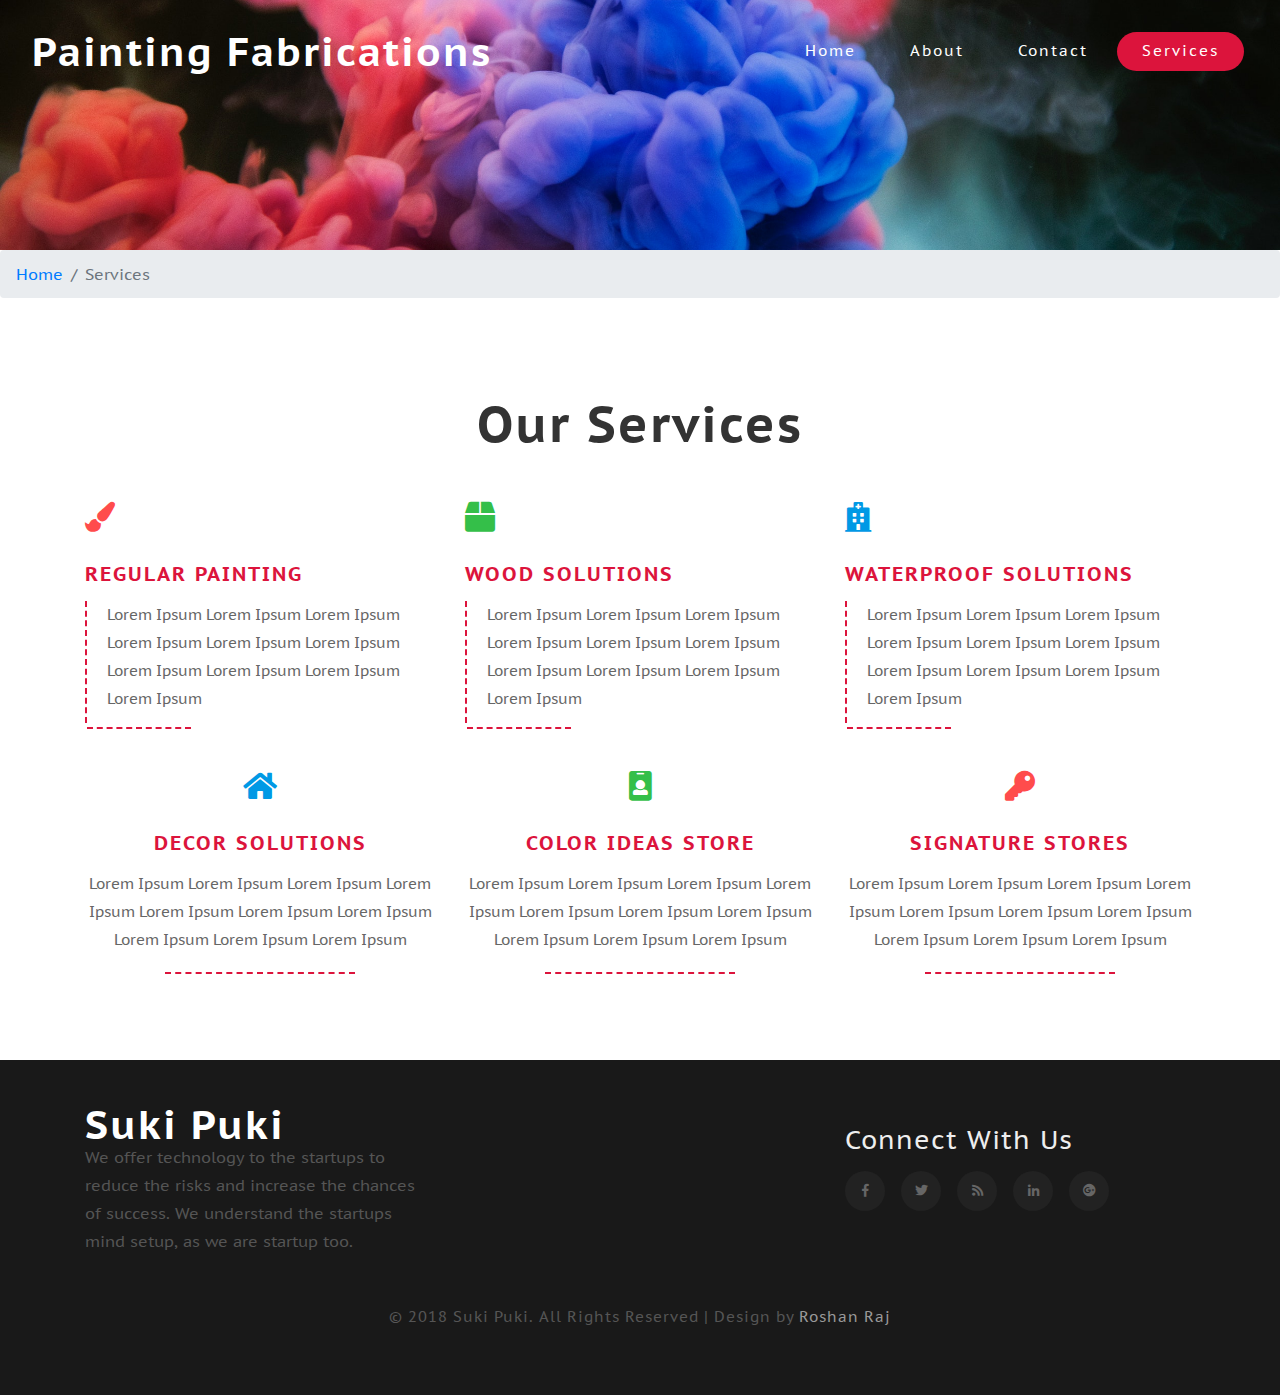
==== commit a1418c60: "active status for service page" ====
--- a/services.html
+++ b/services.html
@@ -65,7 +65,7 @@
 						<li class="nav-item mr-1">
 							<a class="nav-link" href="contact.html">contact</a>
 						</li>
-						<li class="nav-item mr-1">
+						<li class="nav-item active mr-1">
 							<a class="nav-link" href="services.html">services</a>
 						</li>
 					</ul>
